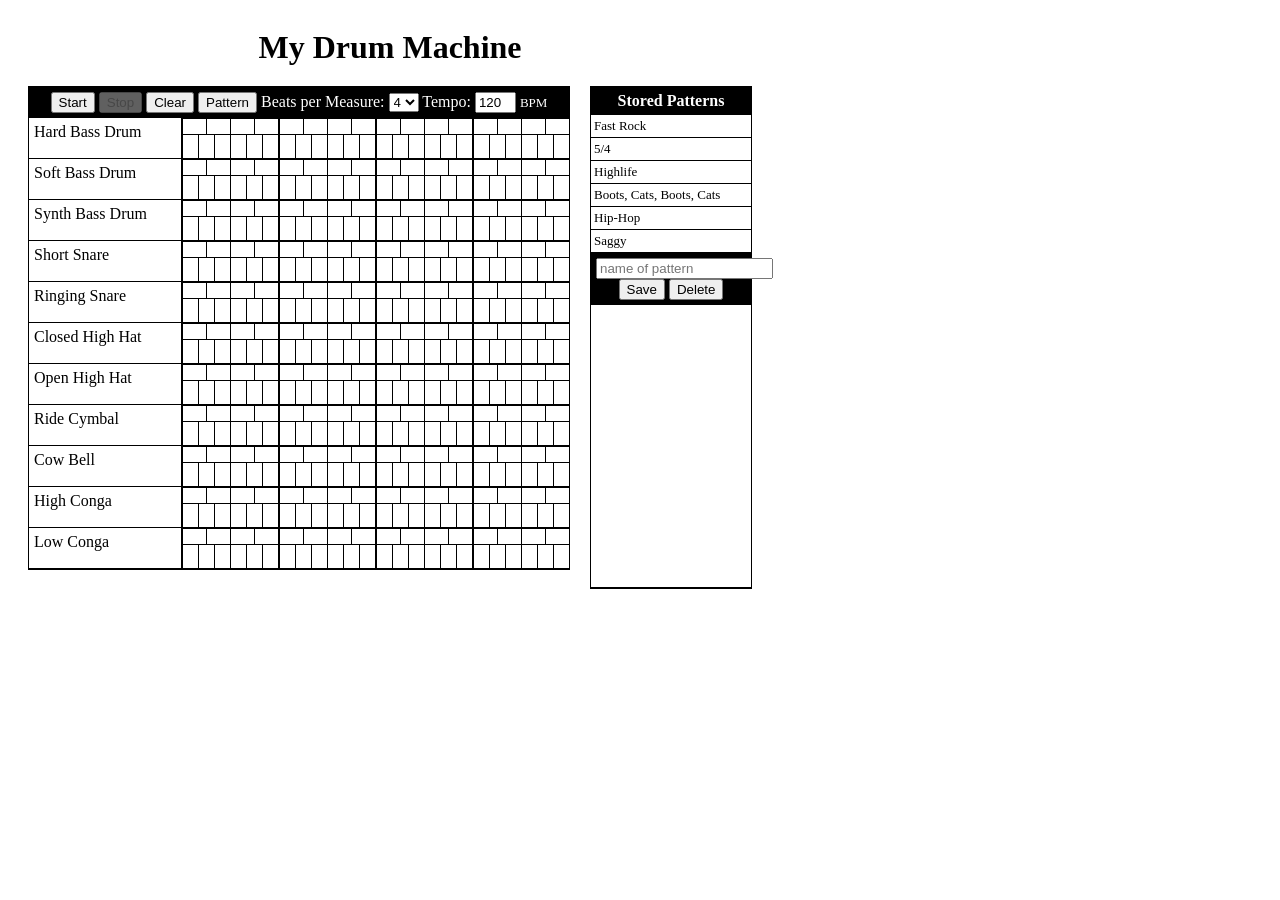
==== My_Drum_Machine.html @ c8560fe9 "Initial Repo." ====
<!DOCTYPE html>
<!-- saved from url=(0044)http://www.somerby.net/mack/drums/index.html -->
<html><head><meta http-equiv="Content-Type" content="text/html; charset=UTF-8">
<meta charset="UTF-8">
<title>My Drum Machine</title>

<link rel="stylesheet" type="text/css" href="./css/style.css">

<style>

#drumPatterns {
  border-bottom: 2px solid black;
  width: 160px;
  min-height: 500px;
}

.rowLabel {
  width: 142px;
  float: left;
  padding: 5px;
}

.drumRow {
  border-bottom: 1px solid black;
  clear: both;
  float:left;
}

.beat {
  float: left;
  display: inline;
  border-left: 1px solid black;
}

.notInUse {
  display: none;
}

.drumSwitch {
  float:left; 
  border-top: 1px solid black;
  border-left: 1px solid black;
  cursor: pointer;
}

.eighths>.drumSwitch {
  width: 23px;
  height: 15px;
}

.triplets {
  clear: left;
}

.triplets>.drumSwitch {
  width: 15px;
  height: 23px;
}

.pushed {
  background-color: rgba(0, 0, 0, 0.4);
}

</style>

</head>
<body>

<div class="mainDiv">

<h1>My Drum Machine</h1>

<form id="theForm" onsubmit="return false;">

<div id="drumPad" class="block">
  <div id="controls" class="blockHeading">
    <input id="startButton" type="button" value="Start" />
    <input id="stopButton" type="button" value="Stop" />
    <input id="clearButton" type="button" value="Clear" />
    <input id="patternButton" type="button" value="Pattern" />
    <label for="beatsPerMeasure">Beats per Measure:</label>
    <select id="beatsPerMeasure">
      <option selected>4</option>
      <option>5</option>
      <option>6</option>
      <option>7</option>
      <option>8</option>
    </select>
    <label for="tempo">Tempo:</label>
    <input id="tempo" type="text" value="120" size="3" />
    <span class="units">BPM</span>
  </div>
</div>

<div id="drumPatterns" class="block">
  <h2 class="blockHeading">Stored Patterns</h2>
  <ul id="exampleDrumPatterns">
  </ul>
  <h2 class="blockHeading">
    <input type="text" id="patternNameInput" placeholder="name of pattern" />
    <input type="button" id="saveButton" value="Save" />
    <input type="button" id="deleteButton" value="Delete" />
  </h2>
  <ul id="savedDrumPatterns">
  </ul>
</div>
<div id="textPattern"></div>

</form>

</div>

<!-- <a href="javascript:extractPattern();">extract pattern</a> -->
<script type="text/javascript" src="./js/drum.js"></script>

<script type="text/javascript" src="./js/drum_sounds.js"></script>
<script type="text/javascript" src="./js/drum_patterns.js"></script>
<script type="text/javascript" src="./js/binary_conversions.js"></script>

<script>

/* 
 * Drum Machine Joy! - an HTML5 drum machine
 * Copyright (C) 2012 MacKenzie Cumings <mackenzie.cumings art gmail dort crom>
 *
 * This program is free software; you can redistribute it and/or
 * modify it under the terms of the GNU General Public License
 * version 2 as published by the Free Software Foundation.
 * The full license is available at http://www.gnu.org/licenses/gpl.html
 *
 * This program is distributed in the hope that it will be useful,
 * but WITHOUT ANY WARRANTY; without even the implied warranty of
 * MERCHANTABILITY or FITNESS FOR A PARTICULAR PURPOSE. See the
 * GNU General Public License for more details.
 *
 */
 
var playing = false;
var beatsPerMinute = 120;
var framesPerSecond = 44100;
var beatsPerMeasure = 4;
var name = "default";

var _drum = new Drum(playing, beatsPerMinute, framesPerSecond, beatsPerMeasure, name);

document.getElementById("theForm").reset();
setPlaying(false);

//var audioObjects = [ new Audio(), new Audio(), new Audio(), new Audio() ];
var audioObjects = [ new Audio() ];

var nextTime;
var nextEnschedulement = null;
var nextPlay = null;

var wordsInHeader = 22;

// Converter constructors are defined in binary_conversions.js.
var base64ToInt16Converter = ConstructBase64ToInt16Converter();
var int16ToBase64Converter = ConstructInt16ToBase64Converter();

// drumSounds is assigned in drum_sounds.js.
var decodedDrumSounds = [];
for ( var i = 0; i < drumSounds.length; i++ )
{
  decodedDrumSounds.push( new DecodedDrumSound(
    drumSounds[i].frameOffset,
    base64ToInt16Converter.convert(drumSounds[i].dataURL) ) );
}

var currentMeasure = 0;
function setNextMeasure()
{
  currentMeasure = ( currentMeasure + 1 ) % audioObjects.length;
  audioObjects[currentMeasure].src = int16ToBase64Converter.convert(buildMeasure());
}

function initializeDrumPatternList(drumPatterns)
{
  var drumPatternList = document.getElementById("exampleDrumPatterns");
  
  for ( var i = 0; i < drumPatterns.length; i++ )
  {
    drumPatternList.appendChild(generateListItemForDrumPattern(drumPatterns[i]));
  }
}

function convertDrumPatternToString(drumPattern)
{
  return [ drumPattern.name, drumPattern.beatsPerMeasure, _drum.beatsPerMinute ].concat(drumPattern.notes).join(",\n");
}

function convertDrumPatternsToString(drumPatterns)
{
  var strings = [];
  for ( var i = 0; i < drumPatterns.length; i++ )
  {
    strings.push(convertDrumPatternToString(drumPatterns[i]));
  }
  return strings.join(";\n");
}

function parseDrumPatterns(aString)
{
  var fields = aString.split( ";\n" );
  var patterns = [];
  for ( var i = 0; i < fields.length; i++ )
  {
    patterns.push(parseDrumPattern(fields[i]));
  }
  return patterns;
}

function parseDrumPattern(aString)
{
  var fields = aString.split(",\n");
  
  var notes = [];
  for ( var i = 3; i < fields.length; i++ )
  {
    notes.push(fields[i]);
  }
  
  return {
    name: fields[0],
    beatsPerMeasure: fields[1],
    beatsPerMinute: fields[2],
    notes: notes
  }
}

function initializeUsersDrumPatternList()
{
  if( typeof(Storage) == "undefined" || !localStorage.drumPatterns )
    return;
  
  var drumPatternList = document.getElementById("savedDrumPatterns");
  
  var patterns = parseDrumPatterns(localStorage.drumPatterns);
  for ( var i = 0; i < patterns.length; i++ )
  {
    if ( patterns[i].name && patterns[i].beatsPerMeasure && patterns[i].beatsPerMinute && patterns[i].notes )
      drumPatternList.appendChild(generateListItemForDrumPattern(patterns[i]));
  }
}

function generateListItemForDrumPattern(drumPattern)
{
  var listItem = document.createElement("li");
  
  listItem.appendChild(document.createTextNode(drumPattern.name));
  listItem.addEventListener("click",function(event){loadPattern(drumPattern);},false);
  
  return listItem;
}

function loadPattern(drumPattern)
{
  setBeatsPerMeasure(drumPattern.beatsPerMeasure);
  setTempo(drumPattern.beatsPerMinute);
  setNotes(drumPattern.notes);
}

function setTempo(beatsPerMinute)
{
  document.getElementById("tempo").value = beatsPerMinute;
  updateTempo();
}

function handleDrumButtonPush(event)
{
  if (event.target.className.indexOf("pushed") >= 0)
    event.target.className = "drumSwitch";
  else
    event.target.className = "pushed drumSwitch";
}

function generateRowForDrumPad(name,rowIndex)
{
  var row = document.createElement("div");
  row.id = "row" + rowIndex;
  row.className = "drumRow";
  
  row.appendChild(generateRowLabel(name));
  
  for ( var i = 0; i < 8; i++ )
  {
    row.appendChild(generateBeatForRow( rowIndex, i, i<4 ));
  }
  
  return row;
}

function generateRowLabel(name)
{
  var label = document.createElement("div");
  
  label.className = "rowLabel";
  label.appendChild(document.createTextNode(name));
  
  return label;
}

function generateBeatForRow(rowIndex,beatIndex,inUse)
{
  var beat = document.createElement("div");
  beat.id = [rowIndex,beatIndex].join("_");
  beat.className = "beat";
  if ( !inUse )
    beat.className += " notInUse";
  
  beat.appendChild(generateButtonsForEighths(rowIndex,beatIndex));
  beat.appendChild(generateButtonsForTriplets(rowIndex,beatIndex));
  
  return beat;
}

function generateButtonsForEighths(rowIndex,beatIndex)
{
  var eighths = document.createElement("div");
  eighths.className = "eighths";
  
  for ( var i = 0; i < 4; i++ )
  {
    eighths.appendChild(generateDrumSwitch(rowIndex,beatIndex,i,4));
  }
  
  return eighths;
}

function generateButtonsForTriplets(rowIndex,beatIndex)
{
  var triplets = document.createElement("div");
  triplets.className = "triplets";
  
  for ( var i = 0; i < 6; i++ )
  {
    triplets.appendChild(generateDrumSwitch(rowIndex,beatIndex,i,6));
  }
  
  return triplets;
}

function generateDrumSwitch(rowIndex,beatIndex,subBeatIndex,subdivision)
{
  var drumButton = document.createElement("div");
  
  drumButton.id = [rowIndex,beatIndex,subBeatIndex,subdivision].join("_");
  drumButton.className = "drumSwitch";
  drumButton.onmousedown = handleDrumButtonPush;
  
  return drumButton;
}

function initializeDrumPad(drumSounds)
{
  var drumPad = document.getElementById("drumPad");
  
  for ( var i = 0; i < drumSounds.length; i++ )
  {
    drumPad.appendChild(generateRowForDrumPad(drumSounds[i].name,i));
  }
}

function getBeatsPerMeasure()
{
  var beatsPerMeasure = document.getElementById("beatsPerMeasure").selectedIndex + 4.0;
  _drum.beatsPerMeasure = beatsPerMeasure;
  return beatsPerMeasure;
}

function setBeatsPerMeasure(beatsPerMeasure)
{
  document.getElementById("beatsPerMeasure").selectedIndex = beatsPerMeasure - 4;
  updateNumberOfBeatsShown();
  _drum.beatsPerMeasure = beatsPerMeasure;
}

function DecodedDrumSound(frameOffset,data)
{
  this.frameOffset = frameOffset;
  this.data = data;
}

function convertBeatToFrame(beat,framesPerSecond,beatsPerMinute)
{
  return Math.floor( beat * framesPerSecond * 60.0 / beatsPerMinute );
}

function fractionalBeat(beat,note,noteDenominator)
{
  return beat + note / noteDenominator;
}

function frameForId(id)
{
  var numbers = id.split("_");
  var number = convertBeatToFrame(
    fractionalBeat(parseInt(numbers[1]),parseInt(numbers[2]),parseInt(numbers[3])),
    _drum.framesPerSecond,
    _drum.beatsPerMinute );
  return number;
}

function framesPerMeasure(beatsPerMeasure)
{
  return convertBeatToFrame(beatsPerMeasure,_drum.framesPerSecond,_drum.beatsPerMinute);
}

function drumSoundForRow(id)
{
  var fields = id.split("_");
  return decodedDrumSounds[fields[0]];
}

function mixDrumSoundOnMeasure(id,measure)
{
  var drumSound = drumSoundForRow(id);
  var offset = drumSound.frameOffset + frameForId(id);
  var initalMeasureLength = measure.length;
  for ( var i = wordsInHeader; i < drumSound.data.length; i++ )
  {
    if ( offset + i >= initalMeasureLength )
      measure[offset+i] = drumSound.data[i];
    else
      measure[offset+i] += drumSound.data[i];
  }
}

function initializeMeasure(beatsPerMeasure)
{
  var measure = makeHeader();
  var indexAfterLastFrame = wordsInHeader + framesPerMeasure(beatsPerMeasure);

  for ( var i = wordsInHeader; i < indexAfterLastFrame; i++ )
  {
    measure.push(0);
  }

  return measure;
}

function makeHeader(measure)
{
  return [ 18770, 17990, 29472, 0, 16727, 17750, 28006, 8308, 16, 0, 1, 1, -21436, 0, 22664, 1, 2, 16, 24932, 24948, 0, 0 ];
}

function setNotes(notes)
{
  var divs = document.getElementsByTagName("div");
  
  for ( var i = 0; i < divs.length; i++ )
  {
    if ( divs[i].className == "pushed drumSwitch" )
      divs[i].className = "drumSwitch";
  }
  
  for ( var i = 0; i < notes.length; i++ )
  {
    document.getElementById(notes[i]).className = "pushed drumSwitch";
  }
}

function getNotes(beatsPerMeasure)
{
  var divs = document.getElementsByTagName("div");
  var notes = [];
  
  for ( var i = 0; i < divs.length; i++ )
  {
    if ( divs[i].className == "pushed drumSwitch" )
    {
      if ( divs[i].id.split("_")[1] < beatsPerMeasure )
        notes.push(divs[i].id);
    }
  }
  return notes;
}

function addDrumSoundsToMeasure(measure,beatsPerMeasure)
{
  var notes = getNotes(beatsPerMeasure);
  for ( var i = 0; i < notes.length; i++ )
  {
    mixDrumSoundOnMeasure(notes[i],measure);
  }
}

function limitVolume(sound)
{
  var maxSoFar = 0;
  
  for ( var i = wordsInHeader; i < sound.length; i++ )
  {
    maxSoFar = Math.max( maxSoFar, Math.abs(sound[i]) );
  }
  
  // No limiting needed.
  if ( maxSoFar <= 32767 )
    return;
  
  var scalingFactor = 32767 / maxSoFar;
  
  for ( var i = wordsInHeader; i < sound.length; i++ )
  {
    sound[i] *= scalingFactor;
  }
}

function buildMeasure()
{
  var beatsPerMeasure = getBeatsPerMeasure();
  var measure = initializeMeasure(beatsPerMeasure);
  addDrumSoundsToMeasure(measure,beatsPerMeasure);
  limitVolume(measure);
  emplaceUInt32(2*(measure.length - wordsInHeader),20,measure);
  return measure;
}

function playNextMeasure()
{
  _drum.playSound(audioObjects[currentMeasure]);
  //playSound(audioObjects[currentMeasure]);
  
}
  
function now()
{
  return (new Date()).getTime();
}

function millisecondsPerBeat()
{
  return 60000.0 / _drum.beatsPerMinute;
}

//function stopSound(sound)
//{
//  sound.pause();
//  sound.currentTime = 0;
//}

function setPlaying(value)
{
  //_drum.playing = value;
  _drum.setPlaying(value);
  document.getElementById("stopButton").disabled = !value;
  document.getElementById("startButton").disabled = value;
}

function stop(event)
{
  setPlaying(false);

  if ( nextPlay )
  {
    clearInterval(nextPlay);
    nextPlay = null;
  }
  
  if ( nextEnschedulement )
  {
    clearInterval(nextEnschedulement);
    nextEnschedulement = null;
  }
  
  for ( var i = 0; i < audioObjects.length; i++ )
  {
    _drum.stopSound(audioObjects[i]);
  }
}

function start(event)
{
  setPlaying(true);
  
  nextTime = now() + 500;
  scheduleNextMeasure();
}

function scheduleNextMeasure()
{
  if (!_drum.playing)
    return;

  updateTempo();
  var step = millisecondsPerBeat();
  var beatsPerMeasure = getBeatsPerMeasure();

  var startOfNextMeasure = nextTime - now(); 
  nextPlay = setTimeout( playNextMeasure, startOfNextMeasure );
  nextEnschedulement = setTimeout(scheduleNextMeasure, startOfNextMeasure + (beatsPerMeasure - 0.6) * step);
  setTimeout( setNextMeasure, startOfNextMeasure - 500 );
  
  nextTime += step * beatsPerMeasure;
}

//function playSound(sound)
//{
//  //sound.currentTime = 0;
//  sound.play();
//}
  
function updateNumberOfBeatsShown(event)
{
  var beatsPerMeasure = getBeatsPerMeasure();
  
  var divs = document.getElementsByTagName("div");
  
  for ( var i = 0; i < divs.length; i++ )
  {
    if ( divs[i].className.indexOf( "beat" ) >= 0 )
    {
      if ( divs[i].id.split("_")[1] < beatsPerMeasure )
        divs[i].className = "beat";
      else
        divs[i].className = "beat notInUse";
    }
  }
}

function isValidTempo(tempoAsNumber)
{
  return !isNaN(tempoAsNumber) && tempoAsNumber >= 30 && tempoAsNumber <= 240;
}

function updateTempo(event)
{
  var newTempo = parseFloat(document.getElementById("tempo").value);
  
  if ( isValidTempo(newTempo) )
    _drum.beatsPerMinute = newTempo;
}

function checkTempo(event)
{
  var newTempo = parseFloat(document.getElementById("tempo").value);
  
  if ( !isValidTempo(newTempo) )
    document.getElementById("tempo").value = _drum.beatsPerMinute;
}

function extractPattern()
{
  var newNode = document.createElement("div");
  var text = "";
  
  text += getBeatsPerMeasure().toString() + "," + _drum.beatsPerMinute.toString() + ',["';
  
  text += getNotes(getBeatsPerMeasure()).join('","');
  
  text += '"]';
  
  newNode.appendChild(document.createTextNode(text));
  
  document.body.appendChild(newNode);
}

function constructPattern(patternName)
{
  return {
    name: patternName,
    beatsPerMeasure: getBeatsPerMeasure(),
    beatsPerMinute: _drum.beatsPerMinute,
    notes: getNotes(getBeatsPerMeasure()) };
}

function clearPattern(event)
{
  var divs = document.getElementsByTagName("div");
  
  for ( var i = 0; i < divs.length; i++ )
  {
    if ( divs[i].className == "pushed drumSwitch" )
      divs[i].className = "drumSwitch";
  }
}

function savePattern(event)
{
  if( typeof(Storage) == "undefined" )
    return;

  var patternName = trim(document.getElementById("patternNameInput").value);
  
  if ( patternName.length == 0 )
    return;
  
  var pattern = constructPattern(patternName);
  var patternString = convertDrumPatternToString(pattern);
  
  if ( !localStorage.drumPatterns )
    localStorage.drumPatterns = patternString;
  else
    localStorage.drumPatterns += ";\n" + patternString;
  
  
  document.getElementById("savedDrumPatterns").appendChild(generateListItemForDrumPattern(pattern));
}

function trim(aString)
{
  return aString.replace( /^\s+/, "" ).replace( /\s+$/, "" );
}

function deletePattern(event)
{
  if( typeof(Storage) == "undefined" || !localStorage.drumPatterns )
    return;

  var patternName = trim(document.getElementById("patternNameInput").value);
  
  if ( patternName.length == 0 )
    return;
  
  var patternPattern = new RegExp( "^" + patternName + ",\n" );
  
  var storedPatterns = localStorage.drumPatterns.split( ";\n" );
  var nextStoredPatterns = [];
  
  for ( var i = 0; i < storedPatterns.length; i++ )
  {
    if ( !storedPatterns[i].match( patternPattern ) )
      nextStoredPatterns.push( storedPatterns[i] );
  }
  
  if ( nextStoredPatterns.length == 0 )
    delete localStorage.drumPatterns;
  else
    localStorage.drumPatterns = nextStoredPatterns.join(";\n");
  
  var patternList = document.getElementById("savedDrumPatterns");
  var children = patternList.childNodes;
  
  for ( var i = 0; i < children.length; i++ )
  {
    if ( children[i].innerHTML == patternName )
      patternList.removeChild(children[i]);
  }
}

// Build the rest of the page...
initializeDrumPad(drumSounds);
initializeDrumPatternList(drumPatterns);
initializeUsersDrumPatternList();

// Install event handlers...
document.getElementById("stopButton").disabled = true;
document.getElementById("startButton").disabled = false;
document.getElementById("startButton").addEventListener("mousedown",start,false);
document.getElementById("stopButton").addEventListener("mousedown",stop,false);
document.getElementById("clearButton").addEventListener("mousedown",clearPattern,false);
document.getElementById("patternButton").addEventListener("mousedown",renderPattern,false);
document.getElementById("beatsPerMeasure").addEventListener("change",updateNumberOfBeatsShown,false);
document.getElementById("tempo").addEventListener("change",updateTempo,false);
document.getElementById("tempo").addEventListener("blur",checkTempo,false);
document.getElementById("saveButton").addEventListener("click",savePattern,false);
document.getElementById("deleteButton").addEventListener("click",deletePattern,false);



// My functions:

function renderPattern(event)
{
  var patternDiv = document.getElementById("textPattern");
  
  var newPattern = {
      name: _drum.name,
      beatsPerMeasure: _drum.beatsPerMeasure,
      beatsPerMinute: _drum,beatsPerMinute,
      notes: getNotes(_drum.beatsPerMeasure)
  };
  patternDiv.innerText = JSON.stringify(newPattern);
}
  
</script>


<script id="hiddenlpsubmitdiv" style="display: none;"></script><script>
//try{(function() { for(var lastpass_iter=0; lastpass_iter < document.forms.length; lastpass_iter++){ var lastpass_f = document.forms[lastpass_iter]; if(typeof(lastpass_f.lpsubmitorig2)=="undefined"){ lastpass_f.lpsubmitorig2 = lastpass_f.submit; if (typeof(lastpass_f.lpsubmitorig2)=='object'){ continue;}lastpass_f.submit = function(){ var form=this; var customEvent = document.createEvent("Event"); customEvent.initEvent("lpCustomEvent", true, true); var d = document.getElementById("hiddenlpsubmitdiv"); if (d) {for(var i = 0; i < document.forms.length; i++){ if(document.forms[i]==form){ if (typeof(d.innerText) != 'undefined') { d.innerText=i.toString(); } else { d.textContent=i.toString(); } } } d.dispatchEvent(customEvent); }form.lpsubmitorig2(); } } }})()}catch(e){}

</script></body></html>
---- css/style.css ----
body {
	background-position: right bottom;
	background-attachment: fixed;
	background-repeat: no-repeat;
}

@media only screen  and (min-device-width : 800px) and (min-device-height : 600px) and (max-device-width : 1024px) and (max-device-height : 768px) {
  body {
	  background-image: url('bg1024x768.jpg');
	}
}

@media only screen and (max-device-width : 1024px) and (min-device-height : 769px) and (max-device-height : 1024px) {
  body {
	  background-image: url('bg1024x1024.jpg');
	}
}

@media only screen and (min-device-width : 1025px) and (max-device-width : 1600px) and (min-device-height : 769px) and (max-device-height : 900px) {
  body {
	  background-image: url('bg1600x900.jpg');
	}
}

@media only screen and (min-device-width : 1025px) and (max-device-width : 1366px) and (max-device-height : 1366px) {
  body {
	  background-image: url('bg1366x1366.jpg');
	}
}

@media only screen and (min-device-width : 1025px) and (max-device-width : 1366px) and (min-device-height : 901px) and (max-device-height : 1366px) {
  body {
	  background-image: url('bg2048x1536.jpg');
	}
}


h1 {
  text-align: center;
  margin-left: 20px;
  margin-bottom: 0px;
  background-color: rgba(255, 255, 255, 0.85)
}

.block {
  border: 1px solid black;
  display: inline-block;
  float: left;
  margin-left: 20px;
  margin-top: 20px;
  background-color: rgba(255, 255, 255, 0.85);
}

.blockHeading {
  font-size: medium;
  margin: 0px;
  padding: 3px;
  color: white;
  background-color: black;
  padding: 5px;
  text-align: center;
}

.mainDiv {
	margin: auto;
	display: inline-block;
}

ul {
  list-style-type: none;
  margin: 0px;
  padding: 0px;
}

li {
  border-bottom: 1px solid black;
  margin: 0px;
  padding: 3px;
  font-size: small;
  cursor: pointer;
}

p {
	margin: 0px;
  padding: 3px;
  text-indent:1em;
}

.link {
	float: left;
  padding: 3px;
  margin-left: 20px;
  margin-top: 20px;
  opacity: 1;
  background-color: rgba(255, 255, 255, 0.85);
  clear: left;
}

.units {
	font-size: small;
}
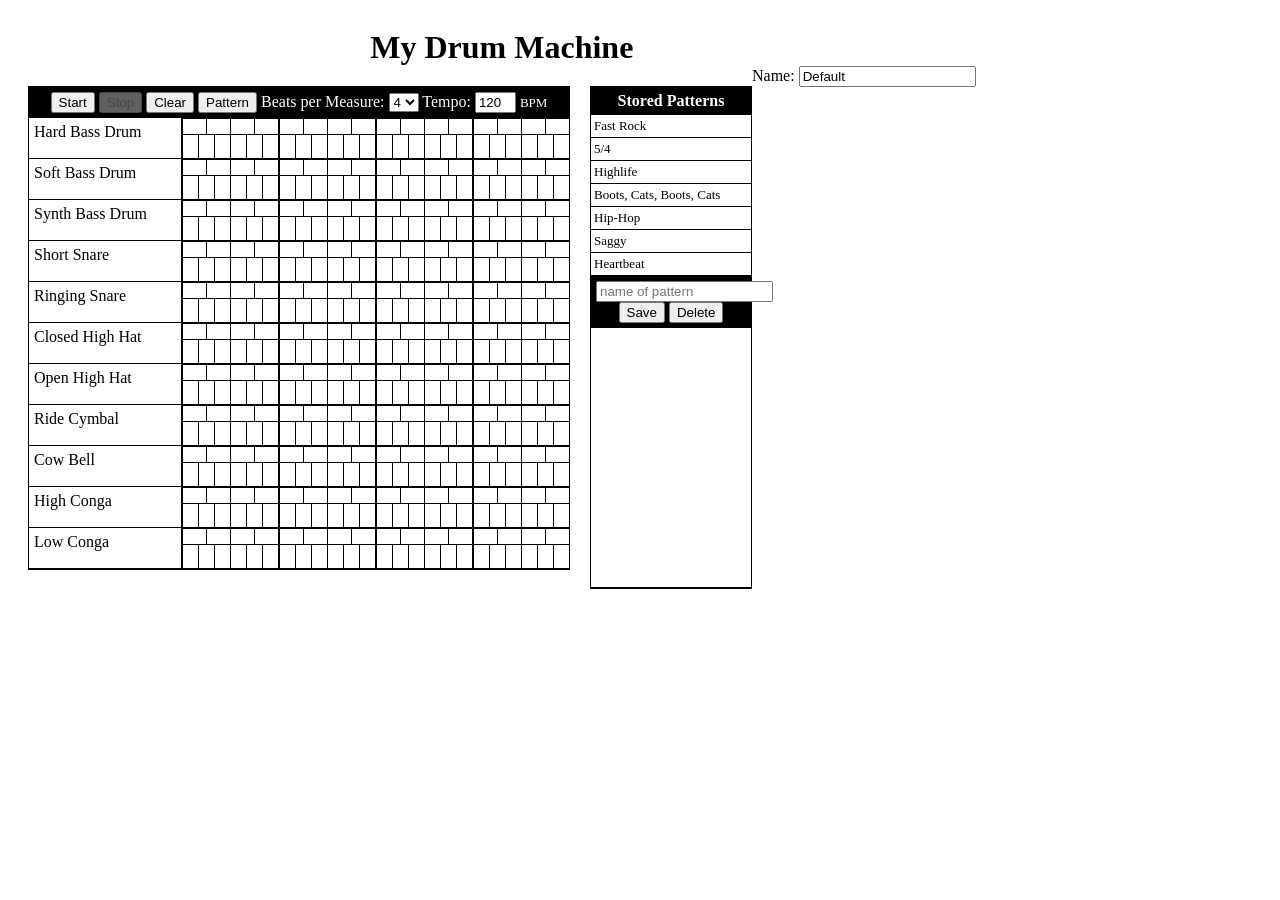
==== commit a6df14f0: "Remove some duplicate functions" ====
--- a/My_Drum_Machine.html
+++ b/My_Drum_Machine.html
@@ -1,115 +1,115 @@
 <!DOCTYPE html>
 <!-- saved from url=(0044)http://www.somerby.net/mack/drums/index.html -->
-<html><head><meta http-equiv="Content-Type" content="text/html; charset=UTF-8">
-<meta charset="UTF-8">
-<title>My Drum Machine</title>
-
-<link rel="stylesheet" type="text/css" href="./css/style.css">
-
-<style>
-
-#drumPatterns {
-  border-bottom: 2px solid black;
-  width: 160px;
-  min-height: 500px;
-}
-
-.rowLabel {
-  width: 142px;
-  float: left;
-  padding: 5px;
-}
-
-.drumRow {
-  border-bottom: 1px solid black;
-  clear: both;
-  float:left;
-}
-
-.beat {
-  float: left;
-  display: inline;
-  border-left: 1px solid black;
-}
-
-.notInUse {
-  display: none;
-}
-
-.drumSwitch {
-  float:left; 
-  border-top: 1px solid black;
-  border-left: 1px solid black;
-  cursor: pointer;
-}
-
-.eighths>.drumSwitch {
-  width: 23px;
-  height: 15px;
-}
-
-.triplets {
-  clear: left;
-}
-
-.triplets>.drumSwitch {
-  width: 15px;
-  height: 23px;
-}
-
-.pushed {
-  background-color: rgba(0, 0, 0, 0.4);
-}
-
-</style>
+<html>
+
+<head>
+    <meta http-equiv="Content-Type" content="text/html; charset=UTF-8">
+    <meta charset="UTF-8">
+    <title>My Drum Machine</title>
+
+    <link rel="stylesheet" type="text/css" href="./css/style.css">
+
+    <style>
+        #drumPatterns {
+            border-bottom: 2px solid black;
+            width: 160px;
+            min-height: 500px;
+        }
+        
+        .rowLabel {
+            width: 142px;
+            float: left;
+            padding: 5px;
+        }
+        
+        .drumRow {
+            border-bottom: 1px solid black;
+            clear: both;
+            float: left;
+        }
+        
+        .beat {
+            float: left;
+            display: inline;
+            border-left: 1px solid black;
+        }
+        
+        .notInUse {
+            display: none;
+        }
+        
+        .drumSwitch {
+            float: left;
+            border-top: 1px solid black;
+            border-left: 1px solid black;
+            cursor: pointer;
+        }
+        
+        .eighths>.drumSwitch {
+            width: 23px;
+            height: 15px;
+        }
+        
+        .triplets {
+            clear: left;
+        }
+        
+        .triplets>.drumSwitch {
+            width: 15px;
+            height: 23px;
+        }
+        
+        .pushed {
+            background-color: rgba(0, 0, 0, 0.4);
+        }
+    </style>
 
 </head>
+
 <body>
 
 <div class="mainDiv">
 
-<h1>My Drum Machine</h1>
-
-<form id="theForm" onsubmit="return false;">
-
-<div id="drumPad" class="block">
-  <div id="controls" class="blockHeading">
-    <input id="startButton" type="button" value="Start" />
-    <input id="stopButton" type="button" value="Stop" />
-    <input id="clearButton" type="button" value="Clear" />
-    <input id="patternButton" type="button" value="Pattern" />
-    <label for="beatsPerMeasure">Beats per Measure:</label>
-    <select id="beatsPerMeasure">
-      <option selected>4</option>
-      <option>5</option>
-      <option>6</option>
-      <option>7</option>
-      <option>8</option>
-    </select>
-    <label for="tempo">Tempo:</label>
-    <input id="tempo" type="text" value="120" size="3" />
-    <span class="units">BPM</span>
-  </div>
+    <h1>My Drum Machine</h1>
+
+    <form id="theForm" onsubmit="return false;">
+        <label for="patternName">Name:</label>
+        <input type="text" id="patternName" value="Default" />
+        <div id="drumPad" class="block">
+            <div id="controls" class="blockHeading">
+                <input id="startButton" type="button" value="Start" />
+                <input id="stopButton" type="button" value="Stop" />
+                <input id="clearButton" type="button" value="Clear" />
+                <input id="patternButton" type="button" value="Pattern" />
+                <label for="beatsPerMeasure">Beats per Measure:</label>
+                <select id="beatsPerMeasure">
+                    <option selected>4</option>
+                    <option>5</option>
+                    <option>6</option>
+                    <option>7</option>
+                    <option>8</option>
+                </select>
+                <label for="tempo">Tempo:</label>
+                <input id="tempo" type="text" value="120" size="3" />
+                <span class="units">BPM</span>
+            </div>
+        </div>
+
+        <div id="drumPatterns" class="block">
+            <h2 class="blockHeading">Stored Patterns</h2>
+            <ul id="exampleDrumPatterns"></ul>
+            <h2 class="blockHeading">
+                <input type="text" id="patternNameInput" placeholder="name of pattern" />
+                <input type="button" id="saveButton" value="Save" />
+                <input type="button" id="deleteButton" value="Delete" />
+            </h2>
+            <ul id="savedDrumPatterns"></ul>
+        </div>
+        <div id="textPattern"></div>
+
+    </form>
+
 </div>
-
-<div id="drumPatterns" class="block">
-  <h2 class="blockHeading">Stored Patterns</h2>
-  <ul id="exampleDrumPatterns">
-  </ul>
-  <h2 class="blockHeading">
-    <input type="text" id="patternNameInput" placeholder="name of pattern" />
-    <input type="button" id="saveButton" value="Save" />
-    <input type="button" id="deleteButton" value="Delete" />
-  </h2>
-  <ul id="savedDrumPatterns">
-  </ul>
-</div>
-<div id="textPattern"></div>
-
-</form>
-
-</div>
-
 <!-- <a href="javascript:extractPattern();">extract pattern</a> -->
 <script type="text/javascript" src="./js/drum.js"></script>
 
@@ -118,9 +118,8 @@
 <script type="text/javascript" src="./js/binary_conversions.js"></script>
 
 <script>
-
 /* 
- * Drum Machine Joy! - an HTML5 drum machine
+ * Drum2 Machine Joy! - an HTML5 drum machine
  * Copyright (C) 2012 MacKenzie Cumings <mackenzie.cumings art gmail dort crom>
  *
  * This program is free software; you can redistribute it and/or
@@ -140,14 +139,16 @@
 var framesPerSecond = 44100;
 var beatsPerMeasure = 4;
 var name = "default";
-
-var _drum = new Drum(playing, beatsPerMinute, framesPerSecond, beatsPerMeasure, name);
+var patternId = 0;
+
+var _beatsPerMeasure = beatsPerMeasure;
+var _beatsPerMinute = beatsPerMinute;
+
+var _drum = new Drum(drumSounds, getPatternFromUI(), getPatternFromUI);
 
 document.getElementById("theForm").reset();
-setPlaying(false);
-
-//var audioObjects = [ new Audio(), new Audio(), new Audio(), new Audio() ];
-var audioObjects = [ new Audio() ];
+setEnabled(false);
+
 
 var nextTime;
 var nextEnschedulement = null;
@@ -155,588 +156,340 @@
 
 var wordsInHeader = 22;
 
-// Converter constructors are defined in binary_conversions.js.
-var base64ToInt16Converter = ConstructBase64ToInt16Converter();
-var int16ToBase64Converter = ConstructInt16ToBase64Converter();
-
-// drumSounds is assigned in drum_sounds.js.
-var decodedDrumSounds = [];
-for ( var i = 0; i < drumSounds.length; i++ )
-{
-  decodedDrumSounds.push( new DecodedDrumSound(
-    drumSounds[i].frameOffset,
-    base64ToInt16Converter.convert(drumSounds[i].dataURL) ) );
-}
-
-var currentMeasure = 0;
-function setNextMeasure()
-{
-  currentMeasure = ( currentMeasure + 1 ) % audioObjects.length;
-  audioObjects[currentMeasure].src = int16ToBase64Converter.convert(buildMeasure());
-}
-
-function initializeDrumPatternList(drumPatterns)
-{
-  var drumPatternList = document.getElementById("exampleDrumPatterns");
+function initializeDrumPatternList(drumPatterns) {
+    var drumPatternList = document.getElementById("exampleDrumPatterns");
+
+    for (var i = 0; i < drumPatterns.length; i++) {
+        drumPatternList.appendChild(generateListItemForDrumPattern(drumPatterns[i]));
+    }
+}
+
+function parseDrumPatterns(aString) {
+    var fields = aString.split(";\n");
+    var patterns = [];
+    for (var i = 0; i < fields.length; i++) {
+        patterns.push(parseDrumPattern(fields[i]));
+    }
+    return patterns;
+}
+
+function parseDrumPattern(aString) {
+    var fields = aString.split(",\n");
+
+    var notes = [];
+    for (var i = 3; i < fields.length; i++) {
+        notes.push(fields[i]);
+    }
+
+    return {
+        name: fields[0],
+        beatsPerMeasure: fields[1],
+        beatsPerMinute: fields[2],
+        notes: notes
+    }
+}
+
+function initializeUsersDrumPatternList() {
+    if (typeof (Storage) == "undefined" || !localStorage.drumPatterns)
+        return;
+
+    var drumPatternList = document.getElementById("savedDrumPatterns");
+
+    var patterns = parseDrumPatterns(localStorage.drumPatterns);
+    for (var i = 0; i < patterns.length; i++) {
+        if (patterns[i].name && patterns[i].beatsPerMeasure && patterns[i].beatsPerMinute && patterns[i].notes)
+            drumPatternList.appendChild(generateListItemForDrumPattern(patterns[i]));
+    }
+}
+
+function generateListItemForDrumPattern(drumPattern) {
+    var listItem = document.createElement("li");
+
+    listItem.appendChild(document.createTextNode(drumPattern.name));
+    listItem.addEventListener("click", function (event) { loadPattern(drumPattern); }, false);
+
+    return listItem;
+}
+
+function loadPattern(drumPattern) {
+    setBeatsPerMeasure(drumPattern.beatsPerMeasure);
+    setTempo(drumPattern.beatsPerMinute);
+    setNotes(drumPattern.notes);
+    setName(drumPattern.name);
+    _drum.changeDrumPattern(getPatternFromUI());
+}
+
+function setName(name){
+    document.getElementById("patternName").value = name;
+}
+
+function setTempo(beatsPerMinute) {
+    document.getElementById("tempo").value = beatsPerMinute;
+    updateTempo();
+}
+
+function handleDrumButtonPush(event) {
+    if (event.target.className.indexOf("pushed") >= 0)
+        event.target.className = "drumSwitch";
+    else
+        event.target.className = "pushed drumSwitch";
+    _drum.markPatternChanged()
+}
+
+function generateRowForDrumPad(name, rowIndex) {
+    var row = document.createElement("div");
+    row.id = "row" + rowIndex;
+    row.className = "drumRow";
+
+    row.appendChild(generateRowLabel(name));
+
+    for (var i = 0; i < 8; i++) {
+        row.appendChild(generateBeatForRow(rowIndex, i, i < 4));
+    }
+
+    return row;
+}
+
+function generateRowLabel(name) {
+    var label = document.createElement("div");
+
+    label.className = "rowLabel";
+    label.appendChild(document.createTextNode(name));
+
+    return label;
+}
+
+function generateBeatForRow(rowIndex, beatIndex, inUse) {
+    var beat = document.createElement("div");
+    beat.id = [rowIndex, beatIndex].join("_");
+    beat.className = "beat";
+    if (!inUse)
+        beat.className += " notInUse";
+
+    beat.appendChild(generateButtonsForEighths(rowIndex, beatIndex));
+    beat.appendChild(generateButtonsForTriplets(rowIndex, beatIndex));
+
+    return beat;
+}
+
+function generateButtonsForEighths(rowIndex, beatIndex) {
+    var eighths = document.createElement("div");
+    eighths.className = "eighths";
+
+    for (var i = 0; i < 4; i++) {
+        eighths.appendChild(generateDrumSwitch(rowIndex, beatIndex, i, 4));
+    }
+
+    return eighths;
+}
+
+function generateButtonsForTriplets(rowIndex, beatIndex) {
+    var triplets = document.createElement("div");
+    triplets.className = "triplets";
+
+    for (var i = 0; i < 6; i++) {
+        triplets.appendChild(generateDrumSwitch(rowIndex, beatIndex, i, 6));
+    }
+
+    return triplets;
+}
+
+function generateDrumSwitch(rowIndex, beatIndex, subBeatIndex, subdivision) {
+    var drumButton = document.createElement("div");
+
+    drumButton.id = [rowIndex, beatIndex, subBeatIndex, subdivision].join("_");
+    drumButton.className = "drumSwitch";
+    drumButton.onmousedown = handleDrumButtonPush;
+
+    return drumButton;
+}
+
+function initializeDrumPad(drumSounds) {
+    var drumPad = document.getElementById("drumPad");
+
+    for (var i = 0; i < drumSounds.length; i++) {
+        drumPad.appendChild(generateRowForDrumPad(drumSounds[i].name, i));
+    }
+}
+
+function getBeatsPerMeasure() {
+    var beatsPerMeasure = document.getElementById("beatsPerMeasure").selectedIndex + 4.0;
+    _beatsPerMeasure = beatsPerMeasure;
+    return beatsPerMeasure;
+}
+
+function getTempo() {
+    var newTempo = parseFloat(document.getElementById("tempo").value);
+
+    if (isValidTempo(newTempo))
+        _beatsPerMinute = newTempo;
+        
+    return newTempo;
+}
+
+function getPatternName() {
+    var patternName = document.getElementById("patternName").value;
+    return patternName;
+}
+
+function setBeatsPerMeasure(beatsPerMeasure) {
+    document.getElementById("beatsPerMeasure").selectedIndex = beatsPerMeasure - 4;
+    updateNumberOfBeatsShown();
+    _beatsPerMeasure = beatsPerMeasure;
+}
+
+function DecodedDrumSound(frameOffset, data) {
+    this.frameOffset = frameOffset;
+    this.data = data;
+}
+function setNotes(notes) {
+    var divs = document.getElementsByTagName("div");
+
+    for (var i = 0; i < divs.length; i++) {
+        if (divs[i].className == "pushed drumSwitch")
+            divs[i].className = "drumSwitch";
+    }
+
+    for (var i = 0; i < notes.length; i++) {
+        document.getElementById(notes[i]).className = "pushed drumSwitch";
+    }
+}
+
+function getNotes(beatsPerMeasure) {
+    var divs = document.getElementsByTagName("div");
+    var notes = [];
+
+    for (var i = 0; i < divs.length; i++) {
+        if (divs[i].className == "pushed drumSwitch") {
+            if (divs[i].id.split("_")[1] < beatsPerMeasure)
+                notes.push(divs[i].id);
+        }
+    }
+    return notes;
+}
+
+function setEnabled(value) {
+    document.getElementById("stopButton").disabled = !value;
+    document.getElementById("startButton").disabled = value;
+}
+
+function start(event) {
+    _drum.start();
+    setEnabled(true);
+}
+
+function stop(event) {
+    _drum.stop();
+    setEnabled(false);
+}
   
-  for ( var i = 0; i < drumPatterns.length; i++ )
-  {
-    drumPatternList.appendChild(generateListItemForDrumPattern(drumPatterns[i]));
-  }
-}
-
-function convertDrumPatternToString(drumPattern)
-{
-  return [ drumPattern.name, drumPattern.beatsPerMeasure, _drum.beatsPerMinute ].concat(drumPattern.notes).join(",\n");
-}
-
-function convertDrumPatternsToString(drumPatterns)
-{
-  var strings = [];
-  for ( var i = 0; i < drumPatterns.length; i++ )
-  {
-    strings.push(convertDrumPatternToString(drumPatterns[i]));
-  }
-  return strings.join(";\n");
-}
-
-function parseDrumPatterns(aString)
-{
-  var fields = aString.split( ";\n" );
-  var patterns = [];
-  for ( var i = 0; i < fields.length; i++ )
-  {
-    patterns.push(parseDrumPattern(fields[i]));
-  }
-  return patterns;
-}
-
-function parseDrumPattern(aString)
-{
-  var fields = aString.split(",\n");
-  
-  var notes = [];
-  for ( var i = 3; i < fields.length; i++ )
-  {
-    notes.push(fields[i]);
-  }
-  
-  return {
-    name: fields[0],
-    beatsPerMeasure: fields[1],
-    beatsPerMinute: fields[2],
-    notes: notes
-  }
-}
-
-function initializeUsersDrumPatternList()
-{
-  if( typeof(Storage) == "undefined" || !localStorage.drumPatterns )
-    return;
-  
-  var drumPatternList = document.getElementById("savedDrumPatterns");
-  
-  var patterns = parseDrumPatterns(localStorage.drumPatterns);
-  for ( var i = 0; i < patterns.length; i++ )
-  {
-    if ( patterns[i].name && patterns[i].beatsPerMeasure && patterns[i].beatsPerMinute && patterns[i].notes )
-      drumPatternList.appendChild(generateListItemForDrumPattern(patterns[i]));
-  }
-}
-
-function generateListItemForDrumPattern(drumPattern)
-{
-  var listItem = document.createElement("li");
-  
-  listItem.appendChild(document.createTextNode(drumPattern.name));
-  listItem.addEventListener("click",function(event){loadPattern(drumPattern);},false);
-  
-  return listItem;
-}
-
-function loadPattern(drumPattern)
-{
-  setBeatsPerMeasure(drumPattern.beatsPerMeasure);
-  setTempo(drumPattern.beatsPerMinute);
-  setNotes(drumPattern.notes);
-}
-
-function setTempo(beatsPerMinute)
-{
-  document.getElementById("tempo").value = beatsPerMinute;
-  updateTempo();
-}
-
-function handleDrumButtonPush(event)
-{
-  if (event.target.className.indexOf("pushed") >= 0)
-    event.target.className = "drumSwitch";
-  else
-    event.target.className = "pushed drumSwitch";
-}
-
-function generateRowForDrumPad(name,rowIndex)
-{
-  var row = document.createElement("div");
-  row.id = "row" + rowIndex;
-  row.className = "drumRow";
-  
-  row.appendChild(generateRowLabel(name));
-  
-  for ( var i = 0; i < 8; i++ )
-  {
-    row.appendChild(generateBeatForRow( rowIndex, i, i<4 ));
-  }
-  
-  return row;
-}
-
-function generateRowLabel(name)
-{
-  var label = document.createElement("div");
-  
-  label.className = "rowLabel";
-  label.appendChild(document.createTextNode(name));
-  
-  return label;
-}
-
-function generateBeatForRow(rowIndex,beatIndex,inUse)
-{
-  var beat = document.createElement("div");
-  beat.id = [rowIndex,beatIndex].join("_");
-  beat.className = "beat";
-  if ( !inUse )
-    beat.className += " notInUse";
-  
-  beat.appendChild(generateButtonsForEighths(rowIndex,beatIndex));
-  beat.appendChild(generateButtonsForTriplets(rowIndex,beatIndex));
-  
-  return beat;
-}
-
-function generateButtonsForEighths(rowIndex,beatIndex)
-{
-  var eighths = document.createElement("div");
-  eighths.className = "eighths";
-  
-  for ( var i = 0; i < 4; i++ )
-  {
-    eighths.appendChild(generateDrumSwitch(rowIndex,beatIndex,i,4));
-  }
-  
-  return eighths;
-}
-
-function generateButtonsForTriplets(rowIndex,beatIndex)
-{
-  var triplets = document.createElement("div");
-  triplets.className = "triplets";
-  
-  for ( var i = 0; i < 6; i++ )
-  {
-    triplets.appendChild(generateDrumSwitch(rowIndex,beatIndex,i,6));
-  }
-  
-  return triplets;
-}
-
-function generateDrumSwitch(rowIndex,beatIndex,subBeatIndex,subdivision)
-{
-  var drumButton = document.createElement("div");
-  
-  drumButton.id = [rowIndex,beatIndex,subBeatIndex,subdivision].join("_");
-  drumButton.className = "drumSwitch";
-  drumButton.onmousedown = handleDrumButtonPush;
-  
-  return drumButton;
-}
-
-function initializeDrumPad(drumSounds)
-{
-  var drumPad = document.getElementById("drumPad");
-  
-  for ( var i = 0; i < drumSounds.length; i++ )
-  {
-    drumPad.appendChild(generateRowForDrumPad(drumSounds[i].name,i));
-  }
-}
-
-function getBeatsPerMeasure()
-{
-  var beatsPerMeasure = document.getElementById("beatsPerMeasure").selectedIndex + 4.0;
-  _drum.beatsPerMeasure = beatsPerMeasure;
-  return beatsPerMeasure;
-}
-
-function setBeatsPerMeasure(beatsPerMeasure)
-{
-  document.getElementById("beatsPerMeasure").selectedIndex = beatsPerMeasure - 4;
-  updateNumberOfBeatsShown();
-  _drum.beatsPerMeasure = beatsPerMeasure;
-}
-
-function DecodedDrumSound(frameOffset,data)
-{
-  this.frameOffset = frameOffset;
-  this.data = data;
-}
-
-function convertBeatToFrame(beat,framesPerSecond,beatsPerMinute)
-{
-  return Math.floor( beat * framesPerSecond * 60.0 / beatsPerMinute );
-}
-
-function fractionalBeat(beat,note,noteDenominator)
-{
-  return beat + note / noteDenominator;
-}
-
-function frameForId(id)
-{
-  var numbers = id.split("_");
-  var number = convertBeatToFrame(
-    fractionalBeat(parseInt(numbers[1]),parseInt(numbers[2]),parseInt(numbers[3])),
-    _drum.framesPerSecond,
-    _drum.beatsPerMinute );
-  return number;
-}
-
-function framesPerMeasure(beatsPerMeasure)
-{
-  return convertBeatToFrame(beatsPerMeasure,_drum.framesPerSecond,_drum.beatsPerMinute);
-}
-
-function drumSoundForRow(id)
-{
-  var fields = id.split("_");
-  return decodedDrumSounds[fields[0]];
-}
-
-function mixDrumSoundOnMeasure(id,measure)
-{
-  var drumSound = drumSoundForRow(id);
-  var offset = drumSound.frameOffset + frameForId(id);
-  var initalMeasureLength = measure.length;
-  for ( var i = wordsInHeader; i < drumSound.data.length; i++ )
-  {
-    if ( offset + i >= initalMeasureLength )
-      measure[offset+i] = drumSound.data[i];
+function updateNumberOfBeatsShown(event) {
+    var beatsPerMeasure = getBeatsPerMeasure();
+
+    var divs = document.getElementsByTagName("div");
+
+    for (var i = 0; i < divs.length; i++) {
+        if (divs[i].className.indexOf("beat") >= 0) {
+            if (divs[i].id.split("_")[1] < beatsPerMeasure)
+                divs[i].className = "beat";
+            else
+                divs[i].className = "beat notInUse";
+        }
+    }
+}
+
+function isValidTempo(tempoAsNumber) {
+    return !isNaN(tempoAsNumber) && tempoAsNumber >= 30 && tempoAsNumber <= 240;
+}
+
+function updateTempo(event) {
+    var newTempo = parseFloat(document.getElementById("tempo").value);
+
+    if (isValidTempo(newTempo))
+        _beatsPerMinute = newTempo;
+}
+
+function checkTempo(event) {
+    var newTempo = parseFloat(document.getElementById("tempo").value);
+
+    if (!isValidTempo(newTempo))
+        document.getElementById("tempo").value = _beatsPerMinute;
+}
+
+function constructPattern(patternName) {
+    return {
+        name: patternName,
+        beatsPerMeasure: getBeatsPerMeasure(),
+        beatsPerMinute: _beatsPerMinute,
+        notes: getNotes(getBeatsPerMeasure()) 
+    };
+}
+
+function clearPattern(event) {
+    var divs = document.getElementsByTagName("div");
+
+    for (var i = 0; i < divs.length; i++) {
+        if (divs[i].className == "pushed drumSwitch")
+            divs[i].className = "drumSwitch";
+    }
+}
+
+function savePattern(event) {
+    if (typeof (Storage) == "undefined")
+        return;
+
+    var patternName = trim(document.getElementById("patternNameInput").value);
+
+    if (patternName.length == 0)
+        return;
+
+    var pattern = constructPattern(patternName);
+    var patternString = convertDrumPatternToString(pattern);
+
+    if (!localStorage.drumPatterns)
+        localStorage.drumPatterns = patternString;
     else
-      measure[offset+i] += drumSound.data[i];
-  }
-}
-
-function initializeMeasure(beatsPerMeasure)
-{
-  var measure = makeHeader();
-  var indexAfterLastFrame = wordsInHeader + framesPerMeasure(beatsPerMeasure);
-
-  for ( var i = wordsInHeader; i < indexAfterLastFrame; i++ )
-  {
-    measure.push(0);
-  }
-
-  return measure;
-}
-
-function makeHeader(measure)
-{
-  return [ 18770, 17990, 29472, 0, 16727, 17750, 28006, 8308, 16, 0, 1, 1, -21436, 0, 22664, 1, 2, 16, 24932, 24948, 0, 0 ];
-}
-
-function setNotes(notes)
-{
-  var divs = document.getElementsByTagName("div");
-  
-  for ( var i = 0; i < divs.length; i++ )
-  {
-    if ( divs[i].className == "pushed drumSwitch" )
-      divs[i].className = "drumSwitch";
-  }
-  
-  for ( var i = 0; i < notes.length; i++ )
-  {
-    document.getElementById(notes[i]).className = "pushed drumSwitch";
-  }
-}
-
-function getNotes(beatsPerMeasure)
-{
-  var divs = document.getElementsByTagName("div");
-  var notes = [];
-  
-  for ( var i = 0; i < divs.length; i++ )
-  {
-    if ( divs[i].className == "pushed drumSwitch" )
-    {
-      if ( divs[i].id.split("_")[1] < beatsPerMeasure )
-        notes.push(divs[i].id);
-    }
-  }
-  return notes;
-}
-
-function addDrumSoundsToMeasure(measure,beatsPerMeasure)
-{
-  var notes = getNotes(beatsPerMeasure);
-  for ( var i = 0; i < notes.length; i++ )
-  {
-    mixDrumSoundOnMeasure(notes[i],measure);
-  }
-}
-
-function limitVolume(sound)
-{
-  var maxSoFar = 0;
-  
-  for ( var i = wordsInHeader; i < sound.length; i++ )
-  {
-    maxSoFar = Math.max( maxSoFar, Math.abs(sound[i]) );
-  }
-  
-  // No limiting needed.
-  if ( maxSoFar <= 32767 )
-    return;
-  
-  var scalingFactor = 32767 / maxSoFar;
-  
-  for ( var i = wordsInHeader; i < sound.length; i++ )
-  {
-    sound[i] *= scalingFactor;
-  }
-}
-
-function buildMeasure()
-{
-  var beatsPerMeasure = getBeatsPerMeasure();
-  var measure = initializeMeasure(beatsPerMeasure);
-  addDrumSoundsToMeasure(measure,beatsPerMeasure);
-  limitVolume(measure);
-  emplaceUInt32(2*(measure.length - wordsInHeader),20,measure);
-  return measure;
-}
-
-function playNextMeasure()
-{
-  _drum.playSound(audioObjects[currentMeasure]);
-  //playSound(audioObjects[currentMeasure]);
-  
-}
-  
-function now()
-{
-  return (new Date()).getTime();
-}
-
-function millisecondsPerBeat()
-{
-  return 60000.0 / _drum.beatsPerMinute;
-}
-
-//function stopSound(sound)
-//{
-//  sound.pause();
-//  sound.currentTime = 0;
-//}
-
-function setPlaying(value)
-{
-  //_drum.playing = value;
-  _drum.setPlaying(value);
-  document.getElementById("stopButton").disabled = !value;
-  document.getElementById("startButton").disabled = value;
-}
-
-function stop(event)
-{
-  setPlaying(false);
-
-  if ( nextPlay )
-  {
-    clearInterval(nextPlay);
-    nextPlay = null;
-  }
-  
-  if ( nextEnschedulement )
-  {
-    clearInterval(nextEnschedulement);
-    nextEnschedulement = null;
-  }
-  
-  for ( var i = 0; i < audioObjects.length; i++ )
-  {
-    _drum.stopSound(audioObjects[i]);
-  }
-}
-
-function start(event)
-{
-  setPlaying(true);
-  
-  nextTime = now() + 500;
-  scheduleNextMeasure();
-}
-
-function scheduleNextMeasure()
-{
-  if (!_drum.playing)
-    return;
-
-  updateTempo();
-  var step = millisecondsPerBeat();
-  var beatsPerMeasure = getBeatsPerMeasure();
-
-  var startOfNextMeasure = nextTime - now(); 
-  nextPlay = setTimeout( playNextMeasure, startOfNextMeasure );
-  nextEnschedulement = setTimeout(scheduleNextMeasure, startOfNextMeasure + (beatsPerMeasure - 0.6) * step);
-  setTimeout( setNextMeasure, startOfNextMeasure - 500 );
-  
-  nextTime += step * beatsPerMeasure;
-}
-
-//function playSound(sound)
-//{
-//  //sound.currentTime = 0;
-//  sound.play();
-//}
-  
-function updateNumberOfBeatsShown(event)
-{
-  var beatsPerMeasure = getBeatsPerMeasure();
-  
-  var divs = document.getElementsByTagName("div");
-  
-  for ( var i = 0; i < divs.length; i++ )
-  {
-    if ( divs[i].className.indexOf( "beat" ) >= 0 )
-    {
-      if ( divs[i].id.split("_")[1] < beatsPerMeasure )
-        divs[i].className = "beat";
-      else
-        divs[i].className = "beat notInUse";
-    }
-  }
-}
-
-function isValidTempo(tempoAsNumber)
-{
-  return !isNaN(tempoAsNumber) && tempoAsNumber >= 30 && tempoAsNumber <= 240;
-}
-
-function updateTempo(event)
-{
-  var newTempo = parseFloat(document.getElementById("tempo").value);
-  
-  if ( isValidTempo(newTempo) )
-    _drum.beatsPerMinute = newTempo;
-}
-
-function checkTempo(event)
-{
-  var newTempo = parseFloat(document.getElementById("tempo").value);
-  
-  if ( !isValidTempo(newTempo) )
-    document.getElementById("tempo").value = _drum.beatsPerMinute;
-}
-
-function extractPattern()
-{
-  var newNode = document.createElement("div");
-  var text = "";
-  
-  text += getBeatsPerMeasure().toString() + "," + _drum.beatsPerMinute.toString() + ',["';
-  
-  text += getNotes(getBeatsPerMeasure()).join('","');
-  
-  text += '"]';
-  
-  newNode.appendChild(document.createTextNode(text));
-  
-  document.body.appendChild(newNode);
-}
-
-function constructPattern(patternName)
-{
-  return {
-    name: patternName,
-    beatsPerMeasure: getBeatsPerMeasure(),
-    beatsPerMinute: _drum.beatsPerMinute,
-    notes: getNotes(getBeatsPerMeasure()) };
-}
-
-function clearPattern(event)
-{
-  var divs = document.getElementsByTagName("div");
-  
-  for ( var i = 0; i < divs.length; i++ )
-  {
-    if ( divs[i].className == "pushed drumSwitch" )
-      divs[i].className = "drumSwitch";
-  }
-}
-
-function savePattern(event)
-{
-  if( typeof(Storage) == "undefined" )
-    return;
-
-  var patternName = trim(document.getElementById("patternNameInput").value);
-  
-  if ( patternName.length == 0 )
-    return;
-  
-  var pattern = constructPattern(patternName);
-  var patternString = convertDrumPatternToString(pattern);
-  
-  if ( !localStorage.drumPatterns )
-    localStorage.drumPatterns = patternString;
-  else
-    localStorage.drumPatterns += ";\n" + patternString;
-  
-  
-  document.getElementById("savedDrumPatterns").appendChild(generateListItemForDrumPattern(pattern));
-}
-
-function trim(aString)
-{
-  return aString.replace( /^\s+/, "" ).replace( /\s+$/, "" );
-}
-
-function deletePattern(event)
-{
-  if( typeof(Storage) == "undefined" || !localStorage.drumPatterns )
-    return;
-
-  var patternName = trim(document.getElementById("patternNameInput").value);
-  
-  if ( patternName.length == 0 )
-    return;
-  
-  var patternPattern = new RegExp( "^" + patternName + ",\n" );
-  
-  var storedPatterns = localStorage.drumPatterns.split( ";\n" );
-  var nextStoredPatterns = [];
-  
-  for ( var i = 0; i < storedPatterns.length; i++ )
-  {
-    if ( !storedPatterns[i].match( patternPattern ) )
-      nextStoredPatterns.push( storedPatterns[i] );
-  }
-  
-  if ( nextStoredPatterns.length == 0 )
-    delete localStorage.drumPatterns;
-  else
-    localStorage.drumPatterns = nextStoredPatterns.join(";\n");
-  
-  var patternList = document.getElementById("savedDrumPatterns");
-  var children = patternList.childNodes;
-  
-  for ( var i = 0; i < children.length; i++ )
-  {
-    if ( children[i].innerHTML == patternName )
-      patternList.removeChild(children[i]);
-  }
+        localStorage.drumPatterns += ";\n" + patternString;
+
+
+    document.getElementById("savedDrumPatterns").appendChild(generateListItemForDrumPattern(pattern));
+}
+
+function trim(aString) {
+    return aString.replace(/^\s+/, "").replace(/\s+$/, "");
+}
+
+function deletePattern(event) {
+    if (typeof (Storage) == "undefined" || !localStorage.drumPatterns)
+        return;
+
+    var patternName = trim(document.getElementById("patternNameInput").value);
+
+    if (patternName.length == 0)
+        return;
+
+    var patternPattern = new RegExp("^" + patternName + ",\n");
+
+    var storedPatterns = localStorage.drumPatterns.split(";\n");
+    var nextStoredPatterns = [];
+
+    for (var i = 0; i < storedPatterns.length; i++) {
+        if (!storedPatterns[i].match(patternPattern))
+            nextStoredPatterns.push(storedPatterns[i]);
+    }
+
+    if (nextStoredPatterns.length == 0)
+        delete localStorage.drumPatterns;
+    else
+        localStorage.drumPatterns = nextStoredPatterns.join(";\n");
+
+    var patternList = document.getElementById("savedDrumPatterns");
+    var children = patternList.childNodes;
+
+    for (var i = 0; i < children.length; i++) {
+        if (children[i].innerHTML == patternName)
+            patternList.removeChild(children[i]);
+    }
 }
 
 // Build the rest of the page...
@@ -757,27 +510,29 @@
 document.getElementById("saveButton").addEventListener("click",savePattern,false);
 document.getElementById("deleteButton").addEventListener("click",deletePattern,false);
 
-
-
 // My functions:
 
-function renderPattern(event)
-{
-  var patternDiv = document.getElementById("textPattern");
-  
-  var newPattern = {
-      name: _drum.name,
-      beatsPerMeasure: _drum.beatsPerMeasure,
-      beatsPerMinute: _drum,beatsPerMinute,
-      notes: getNotes(_drum.beatsPerMeasure)
-  };
-  patternDiv.innerText = JSON.stringify(newPattern);
-}
-  
-</script>
-
-
-<script id="hiddenlpsubmitdiv" style="display: none;"></script><script>
-//try{(function() { for(var lastpass_iter=0; lastpass_iter < document.forms.length; lastpass_iter++){ var lastpass_f = document.forms[lastpass_iter]; if(typeof(lastpass_f.lpsubmitorig2)=="undefined"){ lastpass_f.lpsubmitorig2 = lastpass_f.submit; if (typeof(lastpass_f.lpsubmitorig2)=='object'){ continue;}lastpass_f.submit = function(){ var form=this; var customEvent = document.createEvent("Event"); customEvent.initEvent("lpCustomEvent", true, true); var d = document.getElementById("hiddenlpsubmitdiv"); if (d) {for(var i = 0; i < document.forms.length; i++){ if(document.forms[i]==form){ if (typeof(d.innerText) != 'undefined') { d.innerText=i.toString(); } else { d.textContent=i.toString(); } } } d.dispatchEvent(customEvent); }form.lpsubmitorig2(); } } }})()}catch(e){}
-
-</script></body></html>+function renderPattern(event) {
+    var newPattern = getPatternFromUI();
+    var patternDiv = document.getElementById("textPattern");
+    patternDiv.innerText = JSON.stringify(newPattern);
+}
+
+function getPatternFromUI() {
+    var tempo = getTempo();
+    var name = getPatternName();
+    var newPattern = {
+        name: name,
+        beatsPerMeasure: getBeatsPerMeasure(),
+        beatsPerMinute: tempo,
+        notes: getNotes(tempo)
+    };
+    return newPattern;
+}
+
+    </script>
+
+    <script id="hiddenlpsubmitdiv" style="display: none;"></script>
+</body>
+
+</html>
